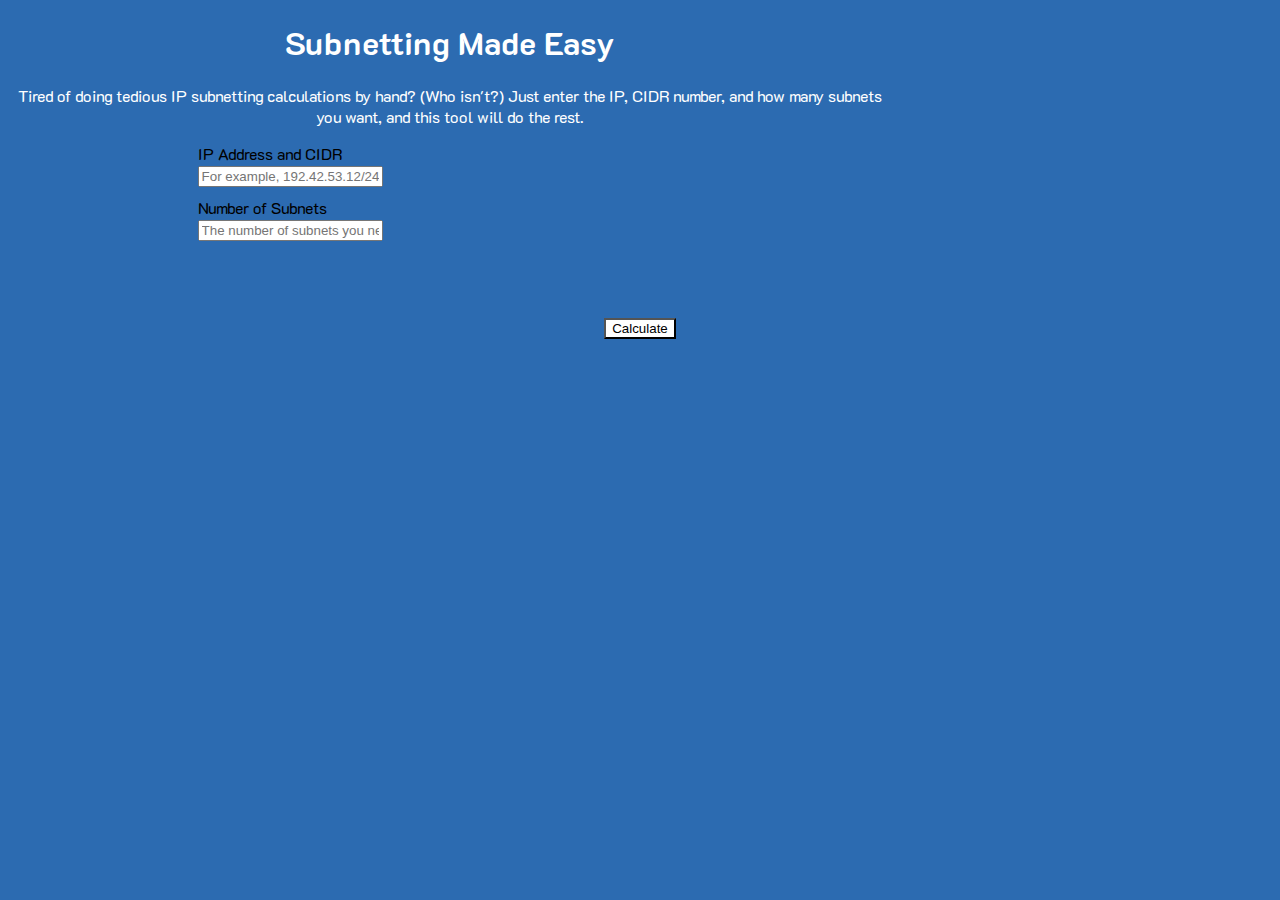
==== betterindex.html @ c364e60e "more ux changes" ====
<!DOCTYPE html>
<html xmlns="http://www.w3.org/1999/xhtml" lang="en" xml:lang="en">
<head>
	<meta charset="utf-8" />
	<link rel="stylesheet" href="https://stackpath.bootstrapcdn.com/bootstrap/4.1.3/css/bootstrap.min.css" integrity="sha384-MCw98/SFnGE8fJT3GXwEOngsV7Zt27NXFoaoApmYm81iuXoPkFOJwJ8ERdknLPMO" crossorigin="anonymous">
	<link href="https://fonts.googleapis.com/css?family=K2D" rel="stylesheet">
	<link rel="stylesheet" type="text/css" href="style.css">
	<title>Subnet Calculator</title>
</head>
<body>
	<div class="jumbotron jumbotron-fluid">
	<div class="container">
	    <h1 class="display-4">Subnetting Made Easy</h1>
	    <p class="lead">Tired of doing tedious IP subnetting calculations by hand? (Who isn't?) Just enter the IP, CIDR number, and how many subnets you want, and this tool will do the rest.</p>
  	</div>
	</div>
	<div class="card-deck" id="card-deck-id" hidden>
		  <div class="card bg-light mb-3" style="max-width: 18rem;">
			  <div class="card-header">Input Summary</div>
			  <div class="card-body">
			    <h5 class="card-title">Here's a review of what you entered.</h5>
			    <p class="card-text">IP Address: 192.168.32.22</p>
			    <p class="card-text">CIDR Value: 24</p>
			    <p class="card-text">Number of Subnets: 1</p>
			  </div>
			</div>
		  <div class="card bg-light mb-3" style="max-width: 18rem;">
			  <div class="card-header">Network IDs</div>
			  <div class="card-body">
			    <p class="card-text">Subnet 1: 192.168.1.0</p>
			    <p class="card-text">Subnet 2: 192.168.1.64</p>
			    <p class="card-text">Subnet 3: 192.168.1.128</p>
			    <p class="card-text">Subnet 4: 192.168.1.192</p>
			  </div>
			</div>
			<div class="card bg-light mb-3" style="max-width: 18rem;">
			  <div class="card-header">Usable Address Ranges</div>
			  <div class="card-body">
			    <p class="card-text">Subnet 1: 192.168.1.1 to 192.168.1.62</p>
			    <p class="card-text">Subnet 2: 192.168.1.65 to 192.168.1.93</p>
			    <p class="card-text">Subnet 3: 192.168.1.95 to 192.168.1.123</p>
			    <p class="card-text">Subnet 4: 192.168.1.130 to 192.168.1.140</p>
			  </div>
			</div>
			<div class="card bg-light mb-3" style="max-width: 18rem;">
			  <div class="card-header">Statistics</div>
			  <div class="card-body">
			    <p class="card-text">Hosts Per Subnet: 64</p>
			    <p class="card-text">Usable Hosts Per Subnet: 62</p>
			    <p class="card-text">Total Usable Hosts: 255</p>
			  </div>
			</div>
	</div>		
	<div class="container-2">
		<div class="input-group">
		  <div class="input-group-prepend">
		    <span class="input-group-text">IP Address and CIDR</span>
		  </div>
		  <input type="text" aria-label="ipAddress" class="form-control" placeholder="For example, 192.42.53.12/24">
		</div>
		<div class="input-group">
		  <div class="input-group-prepend">
		    <span class="input-group-text">Number of Subnets</span>
		  </div>
		  <input type="text" aria-label="subnets" class="form-control" placeholder="The number of subnets you need. Defaults to 1.">
		</div>
	</div>
	<div class="calc-button">
		<button type="button" class="btn btn-secondary" id="calcButton" onclick="transitionForward()">Calculate</button>
	</div>
	<script type="text/javascript" src="calculator++.js"></script>
</body>
</html>
---- style.css ----
body {
	font-family: 'K2D', sans-serif;
	background-color: #2C6BB1;
}

.jumbotron, .jumbotron-fluid {
	color: white;
	background-color: #2C6BB1;
}

h1.display-4, p.lead {
	text-align: center;
}

.input-group {
	margin-top: 10px;
	margin-bottom: 10px;
}

.input-group>.input-group-prepend {
    flex: 0 0 20%;
}
.input-group .input-group-text {
    width: 100%;
}

.container {
	width: 70%;
}

.container-2 {
	margin: 0 auto;
	width: 70%;
}

.calc-button {
	text-align: center;
	width: 70%;
	margin: 75px auto;
}

#calcButton {
	background-color: white;
	color: black;
}

div.jumbotron.jumbotron-fluid {
	margin-bottom: 0px;
}

.card-deck {
	justify-content: center;
}
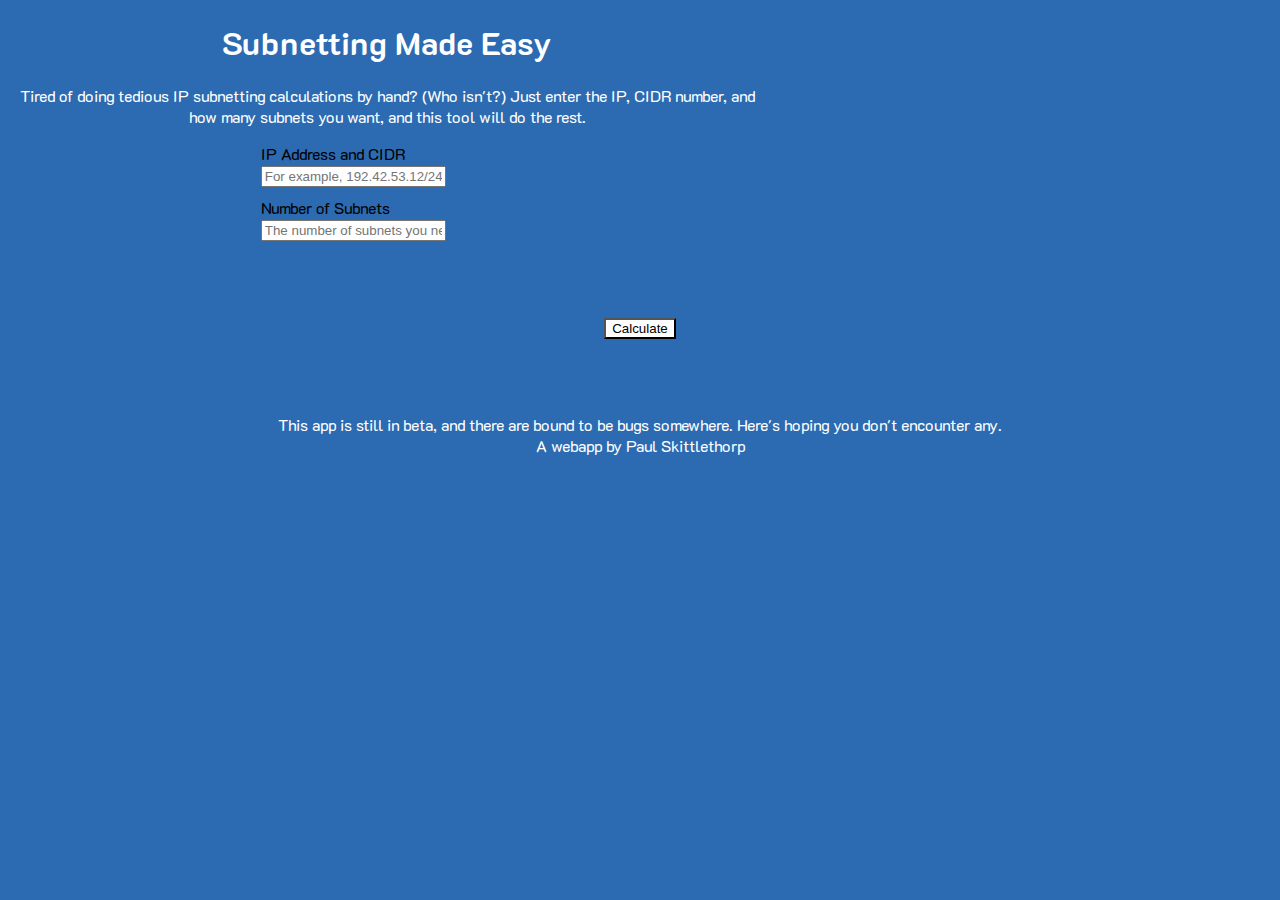
==== commit 279ecb96: "a few more layout tweaks before wiring up the js" ====
--- a/betterindex.html
+++ b/betterindex.html
@@ -5,7 +5,7 @@
 	<link rel="stylesheet" href="https://stackpath.bootstrapcdn.com/bootstrap/4.1.3/css/bootstrap.min.css" integrity="sha384-MCw98/SFnGE8fJT3GXwEOngsV7Zt27NXFoaoApmYm81iuXoPkFOJwJ8ERdknLPMO" crossorigin="anonymous">
 	<link href="https://fonts.googleapis.com/css?family=K2D" rel="stylesheet">
 	<link rel="stylesheet" type="text/css" href="style.css">
-	<title>Subnet Calculator</title>
+	<title>Subnet Calculator (beta)</title>
 </head>
 <body>
 	<div class="jumbotron jumbotron-fluid">
@@ -14,43 +14,6 @@
 	    <p class="lead">Tired of doing tedious IP subnetting calculations by hand? (Who isn't?) Just enter the IP, CIDR number, and how many subnets you want, and this tool will do the rest.</p>
   	</div>
 	</div>
-	<div class="card-deck" id="card-deck-id" hidden>
-		  <div class="card bg-light mb-3" style="max-width: 18rem;">
-			  <div class="card-header">Input Summary</div>
-			  <div class="card-body">
-			    <h5 class="card-title">Here's a review of what you entered.</h5>
-			    <p class="card-text">IP Address: 192.168.32.22</p>
-			    <p class="card-text">CIDR Value: 24</p>
-			    <p class="card-text">Number of Subnets: 1</p>
-			  </div>
-			</div>
-		  <div class="card bg-light mb-3" style="max-width: 18rem;">
-			  <div class="card-header">Network IDs</div>
-			  <div class="card-body">
-			    <p class="card-text">Subnet 1: 192.168.1.0</p>
-			    <p class="card-text">Subnet 2: 192.168.1.64</p>
-			    <p class="card-text">Subnet 3: 192.168.1.128</p>
-			    <p class="card-text">Subnet 4: 192.168.1.192</p>
-			  </div>
-			</div>
-			<div class="card bg-light mb-3" style="max-width: 18rem;">
-			  <div class="card-header">Usable Address Ranges</div>
-			  <div class="card-body">
-			    <p class="card-text">Subnet 1: 192.168.1.1 to 192.168.1.62</p>
-			    <p class="card-text">Subnet 2: 192.168.1.65 to 192.168.1.93</p>
-			    <p class="card-text">Subnet 3: 192.168.1.95 to 192.168.1.123</p>
-			    <p class="card-text">Subnet 4: 192.168.1.130 to 192.168.1.140</p>
-			  </div>
-			</div>
-			<div class="card bg-light mb-3" style="max-width: 18rem;">
-			  <div class="card-header">Statistics</div>
-			  <div class="card-body">
-			    <p class="card-text">Hosts Per Subnet: 64</p>
-			    <p class="card-text">Usable Hosts Per Subnet: 62</p>
-			    <p class="card-text">Total Usable Hosts: 255</p>
-			  </div>
-			</div>
-	</div>		
 	<div class="container-2">
 		<div class="input-group">
 		  <div class="input-group-prepend">
@@ -66,8 +29,11 @@
 		</div>
 	</div>
 	<div class="calc-button">
-		<button type="button" class="btn btn-secondary" id="calcButton" onclick="transitionForward()">Calculate</button>
+		<a href="results.html"><button type="button" class="btn btn-secondary" id="calcButton">Calculate</button></a>
 	</div>
-	<script type="text/javascript" src="calculator++.js"></script>
+	<div class="author-info">
+		<p>This app is still in beta, and there are bound to be bugs somewhere. Here's hoping you don't encounter any.<br>A webapp by Paul Skittlethorp</p>
+	</div>
+	<script type="text/javascript" src="calculator.js"></script>
 </body>
 </html>--- a/style.css
+++ b/style.css
@@ -25,17 +25,17 @@
 }
 
 .container {
-	width: 70%;
+	width: 60%;
 }
 
 .container-2 {
 	margin: 0 auto;
-	width: 70%;
+	width: 60%;
 }
 
 .calc-button {
 	text-align: center;
-	width: 70%;
+	width: 80%;
 	margin: 75px auto;
 }
 
@@ -51,3 +51,22 @@
 .card-deck {
 	justify-content: center;
 }
+
+.author-info {
+	color: white;
+	text-align: center;
+}
+
+.card-header {
+	text-align: center;
+}
+
+.card-body {
+	text-align: center;
+	color: black;
+}
+
+.scroll {
+	max-height: 20rem;
+    overflow-y: auto;
+}
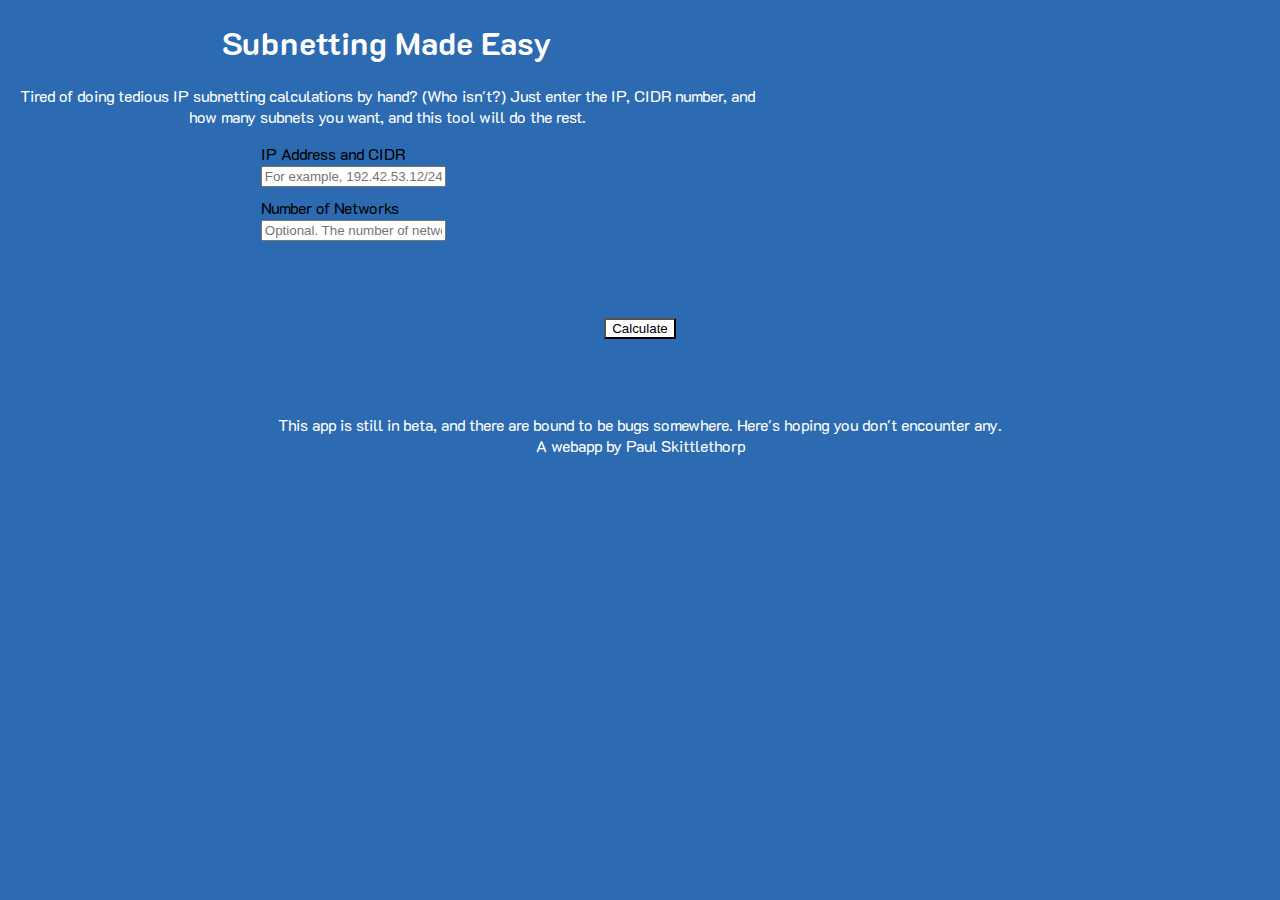
==== commit d72cad74: "input summary column now works, and a few bug fixes" ====
--- a/betterindex.html
+++ b/betterindex.html
@@ -14,22 +14,56 @@
 	    <p class="lead">Tired of doing tedious IP subnetting calculations by hand? (Who isn't?) Just enter the IP, CIDR number, and how many subnets you want, and this tool will do the rest.</p>
   	</div>
 	</div>
+	<div class="card-deck" id="card-deck-id" hidden>
+		  <div class="card bg-light mb-3" style="max-width: 18rem;">
+			  <div class="card-header">Input Summary</div>
+			  <div class="card-body scroll">
+				    <ul class="list-group list-group-flush" id="input-summary">
+					  <li class="list-group-item"><strong>Here's a review of what you entered.</strong></li>
+					</ul>
+			   </div>
+			  </div>
+		  <div class="card bg-light mb-3" style="max-width: 18rem;">
+			  <div class="card-header">Network IDs</div>
+			  <div class="card-body scroll">
+				    <ul class="list-group list-group-flush" id="network-id-list">
+					</ul>
+			   </div>
+			  </div>
+			<div class="card bg-light mb-3" style="max-width: 18rem;">
+			  <div class="card-header">Assignable Address Ranges</div>
+			  <div class="card-body scroll">
+				    <ul class="list-group list-group-flush" id="address-range-list">
+					</ul>
+			   </div>
+			  </div>
+			<div class="card bg-light mb-3" style="max-width: 18rem;">
+			  <div class="card-header">Statistics</div>
+			  <div class="card-body scroll">
+				    <ul class="list-group list-group-flush" id="statistics">
+					  <li class="list-group-item">255 assignable host IPs per subnet</li>
+					  <li class="list-group-item">192930820 total assignable host IPs</li>
+					  <li class="list-group-item">Four /26 subnets</li>
+					</ul>
+			   </div>
+			</div>
+	</div>		
 	<div class="container-2">
 		<div class="input-group">
 		  <div class="input-group-prepend">
 		    <span class="input-group-text">IP Address and CIDR</span>
 		  </div>
-		  <input type="text" aria-label="ipAddress" class="form-control" placeholder="For example, 192.42.53.12/24">
+		  <input type="text" aria-label="ipAddress" class="form-control" placeholder="For example, 192.42.53.12/24" id="ipAndCidr">
 		</div>
 		<div class="input-group">
 		  <div class="input-group-prepend">
-		    <span class="input-group-text">Number of Subnets</span>
+		    <span class="input-group-text">Number of Networks</span>
 		  </div>
-		  <input type="text" aria-label="subnets" class="form-control" placeholder="The number of subnets you need. Defaults to 1.">
+		  <input type="text" aria-label="subnets" class="form-control" placeholder="Optional. The number of networks you want. Defaults to 1 if left blank." id="numSubnets">
 		</div>
 	</div>
 	<div class="calc-button">
-		<a href="results.html"><button type="button" class="btn btn-secondary" id="calcButton">Calculate</button></a>
+		<button type="button" class="btn btn-secondary" id="calcButton" onclick="main(ipAndCidr.value);processSubnets(numSubnets.value);transitionForward();">Calculate</button>
 	</div>
 	<div class="author-info">
 		<p>This app is still in beta, and there are bound to be bugs somewhere. Here's hoping you don't encounter any.<br>A webapp by Paul Skittlethorp</p>
--- a/style.css
+++ b/style.css
@@ -56,17 +56,18 @@
 	color: white;
 	text-align: center;
 }
-
-.card-header {
+ .card-header {
 	text-align: center;
 }
-
-.card-body {
+ .card-body {
 	text-align: center;
 	color: black;
 }
-
-.scroll {
+ .scroll {
 	max-height: 20rem;
     overflow-y: auto;
 }
+
+ul {
+	list-style-type: none;
+}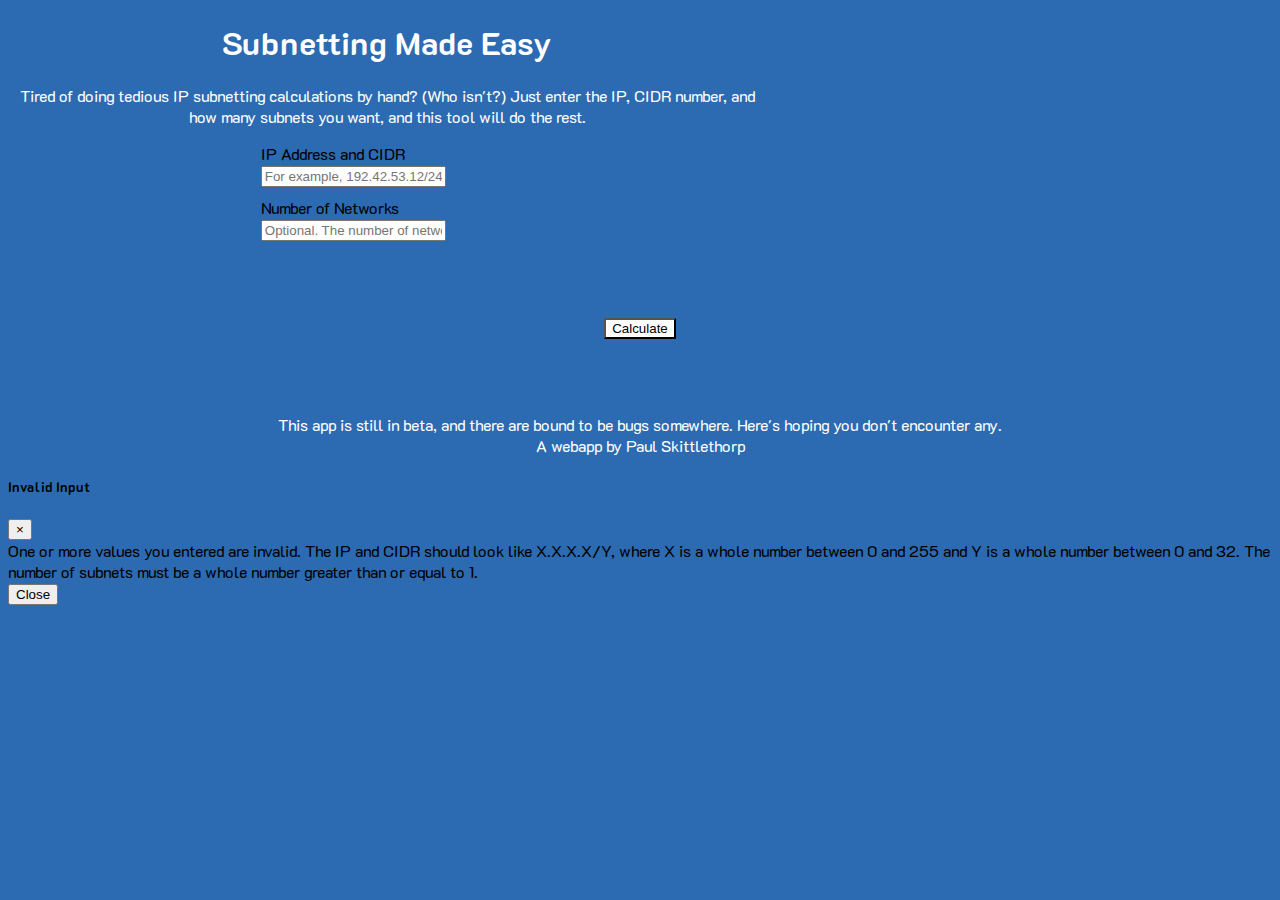
==== commit 9b8505ca: "refactored to get rid of unnecessary global vars and added a currently non-functional modal that wil" ====
--- a/betterindex.html
+++ b/betterindex.html
@@ -16,15 +16,14 @@
 	</div>
 	<div class="card-deck" id="card-deck-id" hidden>
 		  <div class="card bg-light mb-3" style="max-width: 18rem;">
-			  <div class="card-header">Input Summary</div>
+			  <div class="card-header">Your Input</div>
 			  <div class="card-body scroll">
 				    <ul class="list-group list-group-flush" id="input-summary">
-					  <li class="list-group-item"><strong>Here's a review of what you entered.</strong></li>
 					</ul>
 			   </div>
 			  </div>
 		  <div class="card bg-light mb-3" style="max-width: 18rem;">
-			  <div class="card-header">Network IDs</div>
+			  <div class="card-header">Networks</div>
 			  <div class="card-body scroll">
 				    <ul class="list-group list-group-flush" id="network-id-list">
 					</ul>
@@ -41,9 +40,6 @@
 			  <div class="card-header">Statistics</div>
 			  <div class="card-body scroll">
 				    <ul class="list-group list-group-flush" id="statistics">
-					  <li class="list-group-item">255 assignable host IPs per subnet</li>
-					  <li class="list-group-item">192930820 total assignable host IPs</li>
-					  <li class="list-group-item">Four /26 subnets</li>
 					</ul>
 			   </div>
 			</div>
@@ -53,21 +49,43 @@
 		  <div class="input-group-prepend">
 		    <span class="input-group-text">IP Address and CIDR</span>
 		  </div>
-		  <input type="text" aria-label="ipAddress" class="form-control" placeholder="For example, 192.42.53.12/24" id="ipAndCidr">
+		  <input type="text" aria-label="ipAddress" class="form-control" placeholder="For example, 192.42.53.12/24" id="ipAndCidr" required>
 		</div>
 		<div class="input-group">
 		  <div class="input-group-prepend">
 		    <span class="input-group-text">Number of Networks</span>
 		  </div>
-		  <input type="text" aria-label="subnets" class="form-control" placeholder="Optional. The number of networks you want. Defaults to 1 if left blank." id="numSubnets">
+		  <input type="text" aria-label="subnets" class="form-control" placeholder="Optional. The number of networks you want. Defaults to 1 if left blank." id="numSubnets" min="1">
 		</div>
 	</div>
 	<div class="calc-button">
-		<button type="button" class="btn btn-secondary" id="calcButton" onclick="main(ipAndCidr.value);processSubnets(numSubnets.value);transitionForward();">Calculate</button>
+		<button type="button" class="btn btn-secondary" id="calcButton" onclick="validateInput(ipAndCidr.value, numSubnets.value);">Calculate</button>
 	</div>
 	<div class="author-info">
 		<p>This app is still in beta, and there are bound to be bugs somewhere. Here's hoping you don't encounter any.<br>A webapp by Paul Skittlethorp</p>
 	</div>
+	<!-- Modal -->
+	<div class="modal fade" id="invalidInputModal" tabindex="-1" role="dialog" aria-labelledby="invalidInputModalTitle" aria-hidden="true">
+	  <div class="modal-dialog modal-dialog-centered" role="document">
+	    <div class="modal-content">
+	      <div class="modal-header">
+	        <h5 class="modal-title" id="invalidInputModalTitle">Invalid Input</h5>
+	        <button type="button" class="close" data-dismiss="modal" aria-label="Close">
+	          <span aria-hidden="true">&times;</span>
+	        </button>
+	      </div>
+	      <div class="modal-body">
+	        One or more values you entered are invalid. The IP and CIDR should look like X.X.X.X/Y, where X is a whole number between 0 and 255 and Y is a whole number between 0 and 32. The number of subnets must be a whole number greater than or equal to 1.
+	      </div>
+	      <div class="modal-footer">
+	        <button type="button" class="btn btn-secondary" data-dismiss="modal">Close</button>
+	      </div>
+	    </div>
+	  </div>
+	</div>
+
 	<script type="text/javascript" src="calculator.js"></script>
+	<script src="https://code.jquery.com/jquery-3.3.1.slim.min.js" integrity="sha384-q8i/X+965DzO0rT7abK41JStQIAqVgRVzpbzo5smXKp4YfRvH+8abtTE1Pi6jizo" crossorigin="anonymous"></script>
+	<script src="https://stackpath.bootstrapcdn.com/bootstrap/4.1.3/js/bootstrap.min.js" integrity="sha384-ChfqqxuZUCnJSK3+MXmPNIyE6ZbWh2IMqE241rYiqJxyMiZ6OW/JmZQ5stwEULTy" crossorigin="anonymous"></script>
 </body>
 </html>